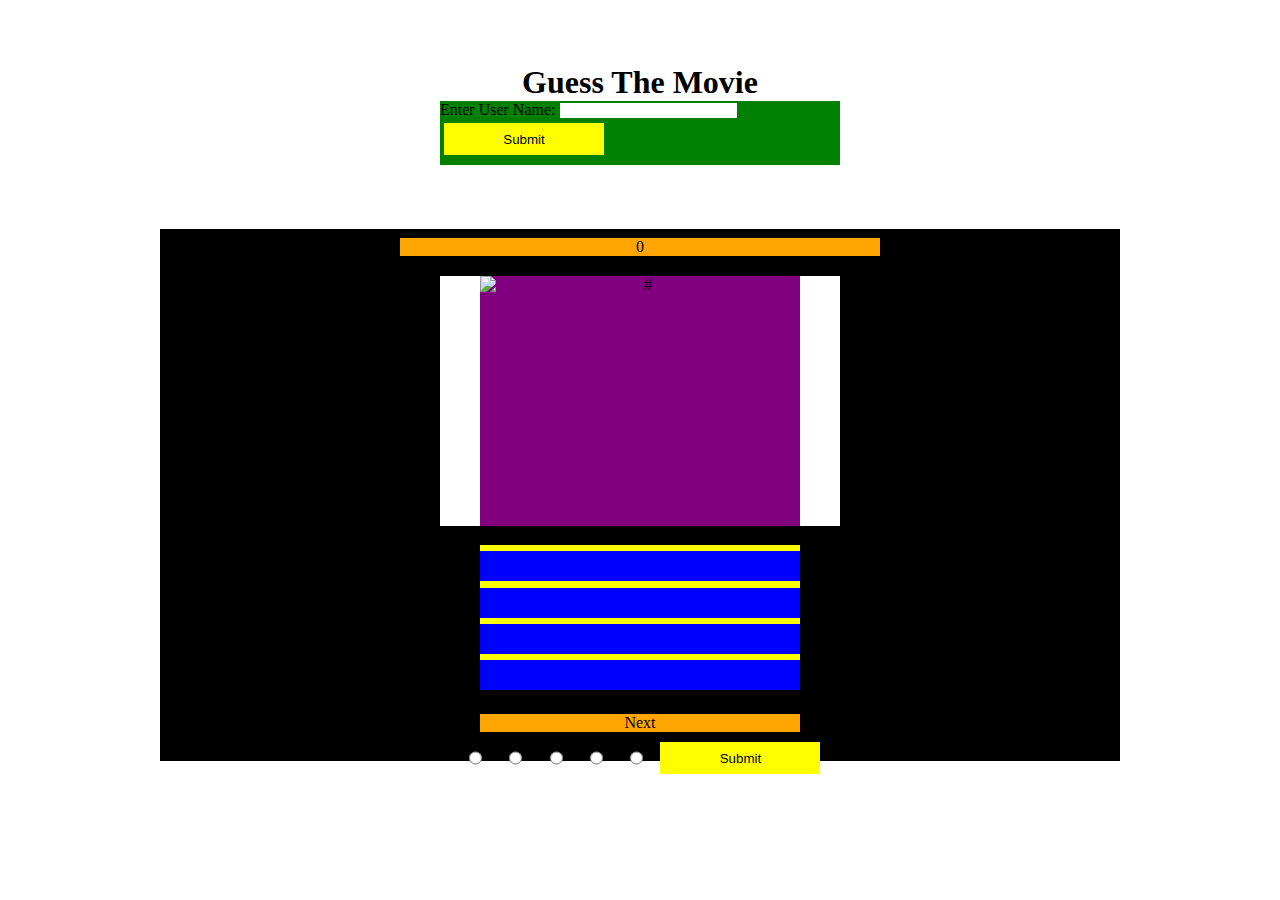
==== index.html @ f3297135 "Add submit button to feedback form" ====
<!DOCTYPE html>
<html lang="en">
<head>
    <meta charset="UTF-8">
    <meta http-equiv="X-UA-Compatible" content="IE=edge">
    <meta name="viewport" content="width=device-width, initial-scale=1.0">

    <link rel="stylesheet" href="assets/css/style.css">

    <title>Guess The Movie</title>
</head>
<body>
    <header>
        <h1>Guess The Movie</h1>
    </header>
    <form>
        <div id="user_name_container">
            <label for="user_name">Enter User Name: </label>
            <input type="text" id="user_name">
            <button type="submit" id="user_name_submit_button" onclick="addToUserNameList()">Submit</button>
        </div>
    </form>
    <div id="over_all_container">
        <div id="mian_quiz_container">
            <div id="score_count">0</div>
            <div id="main_image_container">
                <img id="quiz_image" src="#" alt="#">
            </div>
            <div id="button_group_container">
                <button class="quiz_btns" id="answer_one" onclick="checkUserAnswer(this.id)"></button>
                <button class="quiz_btns" id="answer_two" onclick="checkUserAnswer(this.id)"></button>
                <button class="quiz_btns" id="answer_three" onclick="checkUserAnswer(this.id)"></button>
                <button class="quiz_btns" id="answer_four"  onclick="checkUserAnswer(this.id)"></button>
            </div>
            <div id="next_btn" onclick="quizAnswers()">Next</div>
            <form>
                <input type="radio" class="radio_btns"><br/>
                <label for="radio_btns">1</label>
                <input type="radio" class="radio_btns">
                <label for="radio_btns">2</label>
                <input type="radio" class="radio_btns">
                <label for="radio_btns">3</label>
                <input type="radio" class="radio_btns">
                <label for="radio_btns">4</label>
                <input type="radio" class="radio_btns">
                <label for="radio_btns">5</label>
                <button type="submit" id="user_name_submit_button" onclick="">Submit</button>
            </form>
        </div>
        
    </div>
    <script src="assets/js/script.js"></script>
</body>
</html>
---- assets/css/style.css ----
* {
    margin: 0;
    padding: 0;
    border: none;
}


body {
    display: flex;
    flex-direction: column;
}

/* Hearder styling */

h1 {
    color: black;
    padding-top: 5%;
    display: flex;
    justify-content: center;
}


/* Main quiz container */

#over_all_container {
    width: 100%;
    display: flex;
    align-items: center;
    justify-content: center;
    padding-top: 5%;
    padding-bottom: 5%;
}

#mian_quiz_container {
    background: black;
    height: 500px;
    width: 75%;
    text-align: center;
    padding-top: 2.5%;
    display: flex;
    justify-content: center;
    flex-direction: column;
    align-items: center;
}

/* User Name form */
form {
    width: 100%;
    display: flex;
    justify-content: center;
}

#user_name_container {
    background: green;
    color: black;
    width: 25rem;
    height: 4rem;
   
}

/* Submit Button */
#user_name_submit_button {
    background: yellow;
    color: black;
    width: 10rem;
    height: 2rem;
    margin: 1%;
}
/* Score counter */
#score_count {
    width: 50%;
    height: 30px;
    background: orange;
}

/* Quiz Image  */

img {
    height: 250px;
    width: 320px;
    background: purple;
}
#main_image_container {
    background: white;
    width: 25rem;
    height: 25rem;
    display: flex;
    justify-content: center;
    align-items: center;
    margin-top: 2%;
}



/* Answer Buttons */

#button_group_container{
    margin-top: 2%;
    background: yellow;
    margin-bottom: 2%;

}

.quiz_btns {
    color: black;
    background:blue;
    height: 30px;
    width: 320px;
    margin-top: 2%;
    display: flex;
    justify-content: center;
    align-items: center;
}

/* Next Button */

#next_btn {
    color: black;
    background:orange;
    height: 30px;
    width: 320px;
    margin-top: 5px;
    display: flex;
    justify-content: center;
    align-items: center;
}

/* Radio Buttons */
.radio_btns {
    display: flex;
    justify-content: center;
    align-items: center;
    margin-left: 2%;
}
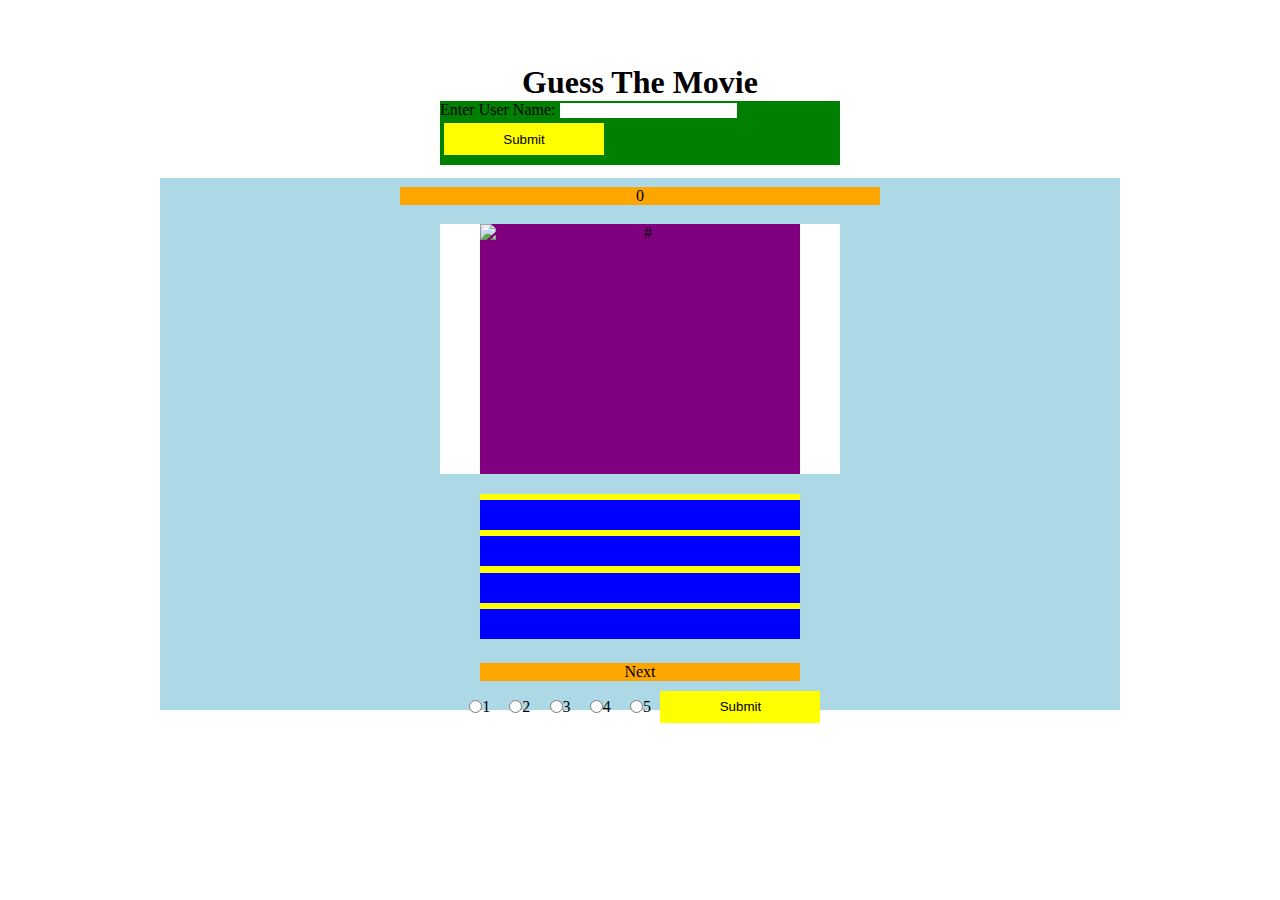
==== commit 5663a8d1: "Align items in quiz" ====
--- a/index.html
+++ b/index.html
@@ -17,7 +17,7 @@
         <div id="user_name_container">
             <label for="user_name">Enter User Name: </label>
             <input type="text" id="user_name">
-            <button type="submit" id="user_name_submit_button" onclick="addToUserNameList()">Submit</button>
+            <button type="submit" class="submit_btn" id="user_name_submit_button" onclick="addToUserNameList()">Submit</button>
         </div>
     </form>
     <div id="over_all_container">
@@ -44,7 +44,7 @@
                 <label for="radio_btns">4</label>
                 <input type="radio" class="radio_btns">
                 <label for="radio_btns">5</label>
-                <button type="submit" id="user_name_submit_button" onclick="">Submit</button>
+                <button type="submit" class="submit_btn" id="feedback_submit_button" onclick="">Submit</button>
             </form>
         </div>
         
--- a/assets/css/style.css
+++ b/assets/css/style.css
@@ -27,12 +27,12 @@
     display: flex;
     align-items: center;
     justify-content: center;
-    padding-top: 5%;
+    padding-top: 1%;
     padding-bottom: 5%;
 }
 
 #mian_quiz_container {
-    background: black;
+    background: lightblue;
     height: 500px;
     width: 75%;
     text-align: center;
@@ -48,6 +48,7 @@
     width: 100%;
     display: flex;
     justify-content: center;
+    align-items: center;
 }
 
 #user_name_container {
@@ -59,12 +60,16 @@
 }
 
 /* Submit Button */
-#user_name_submit_button {
+.submit_btn {
     background: yellow;
     color: black;
     width: 10rem;
     height: 2rem;
     margin: 1%;
+    display: flex;
+    justify-content: center;
+    align-items: center;
+    
 }
 /* Score counter */
 #score_count {
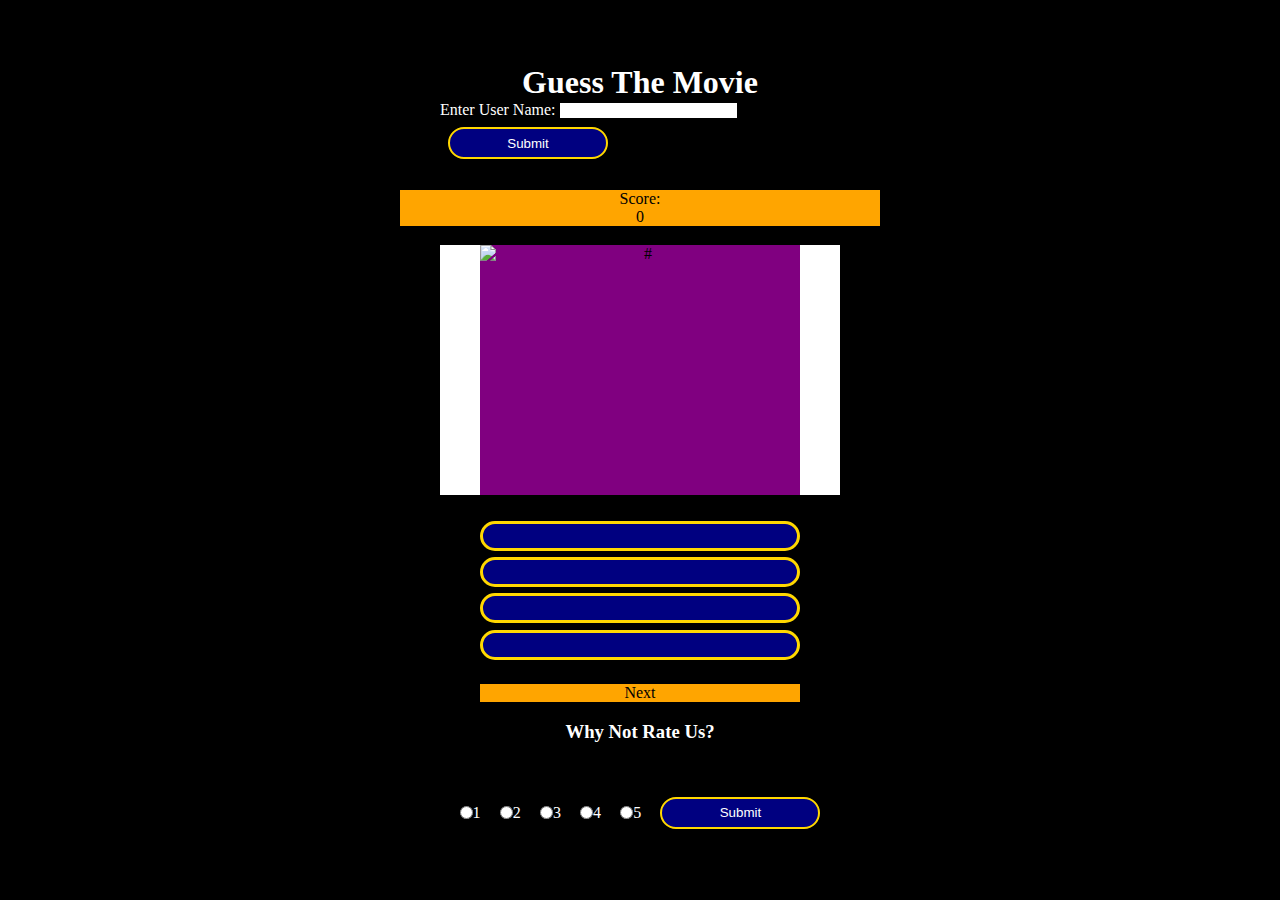
==== commit a14c3f6d: "Style user interface" ====
--- a/index.html
+++ b/index.html
@@ -4,6 +4,7 @@
     <meta charset="UTF-8">
     <meta http-equiv="X-UA-Compatible" content="IE=edge">
     <meta name="viewport" content="width=device-width, initial-scale=1.0">
+    <link rel="stylesheet" href="path/to/font-awesome/css/font-awesome.min.css">
 
     <link rel="stylesheet" href="assets/css/style.css">
 
@@ -22,6 +23,7 @@
     </form>
     <div id="over_all_container">
         <div id="mian_quiz_container">
+            <p>Score:</p>
             <div id="score_count">0</div>
             <div id="main_image_container">
                 <img id="quiz_image" src="#" alt="#">
@@ -33,7 +35,8 @@
                 <button class="quiz_btns" id="answer_four"  onclick="checkUserAnswer(this.id)"></button>
             </div>
             <div id="next_btn" onclick="quizAnswers()">Next</div>
-            <form>
+            <h3>Why Not Rate Us?</h3>
+            <form id="feedback_form">
                 <input type="radio" class="radio_btns"><br/>
                 <label for="radio_btns">1</label>
                 <input type="radio" class="radio_btns">
--- a/assets/css/style.css
+++ b/assets/css/style.css
@@ -8,17 +8,23 @@
 body {
     display: flex;
     flex-direction: column;
+    background: black;
+
 }
 
 /* Hearder styling */
 
 h1 {
-    color: black;
+    color: white;
     padding-top: 5%;
     display: flex;
     justify-content: center;
 }
 
+h3, h2 {
+    color: white;
+    margin-top: 2%;
+}
 
 /* Main quiz container */
 
@@ -32,7 +38,7 @@
 }
 
 #mian_quiz_container {
-    background: lightblue;
+    background: black;
     height: 500px;
     width: 75%;
     text-align: center;
@@ -52,31 +58,34 @@
 }
 
 #user_name_container {
-    background: green;
     color: black;
     width: 25rem;
     height: 4rem;
+    margin-bottom: 5%;
    
 }
 
 /* Submit Button */
 .submit_btn {
-    background: yellow;
-    color: black;
+    border: 2px solid gold;
+    border-radius: 50px;
+    background: navy;
+    color: white;
     width: 10rem;
     height: 2rem;
-    margin: 1%;
+    margin: 2%;
     display: flex;
     justify-content: center;
     align-items: center;
-    
 }
+
 /* Score counter */
-#score_count {
+#score_count, p {
     width: 50%;
     height: 30px;
     background: orange;
 }
+
 
 /* Quiz Image  */
 
@@ -101,14 +110,15 @@
 
 #button_group_container{
     margin-top: 2%;
-    background: yellow;
     margin-bottom: 2%;
 
 }
 
 .quiz_btns {
-    color: black;
-    background:blue;
+    border: 3px solid gold;
+    border-radius: 50px;
+    background: navy;
+    color: white;
     height: 30px;
     width: 320px;
     margin-top: 2%;
@@ -129,6 +139,12 @@
     justify-content: center;
     align-items: center;
 }
+/* Feedback form container */
+#feedback_form {
+    margin-top: 1%;
+    margin-bottom: 1%;
+   
+}
 
 /* Radio Buttons */
 .radio_btns {
@@ -136,4 +152,39 @@
     justify-content: center;
     align-items: center;
     margin-left: 2%;
+    
 }
+
+label {
+    color: white;
+}
+@media only screen and (max-width: 1300px) {
+/* Feedback Form */
+    #feedback_form {
+      
+        padding-top: 25px;
+    }
+  }
+
+  @media only screen and (max-width: 900px) {
+/* Main Quiz Container */
+    #mian_quiz_container {
+        margin-top: 20px;
+        height: 420px;
+    }
+
+    #user_name_container {
+        margin-bottom: 5%;
+    }
+
+    /* Image Container */
+    #main_image_container {
+        
+        width: 20rem;
+       
+    }
+    /* score */
+    p {
+        margin-top: 20%;
+    }
+  }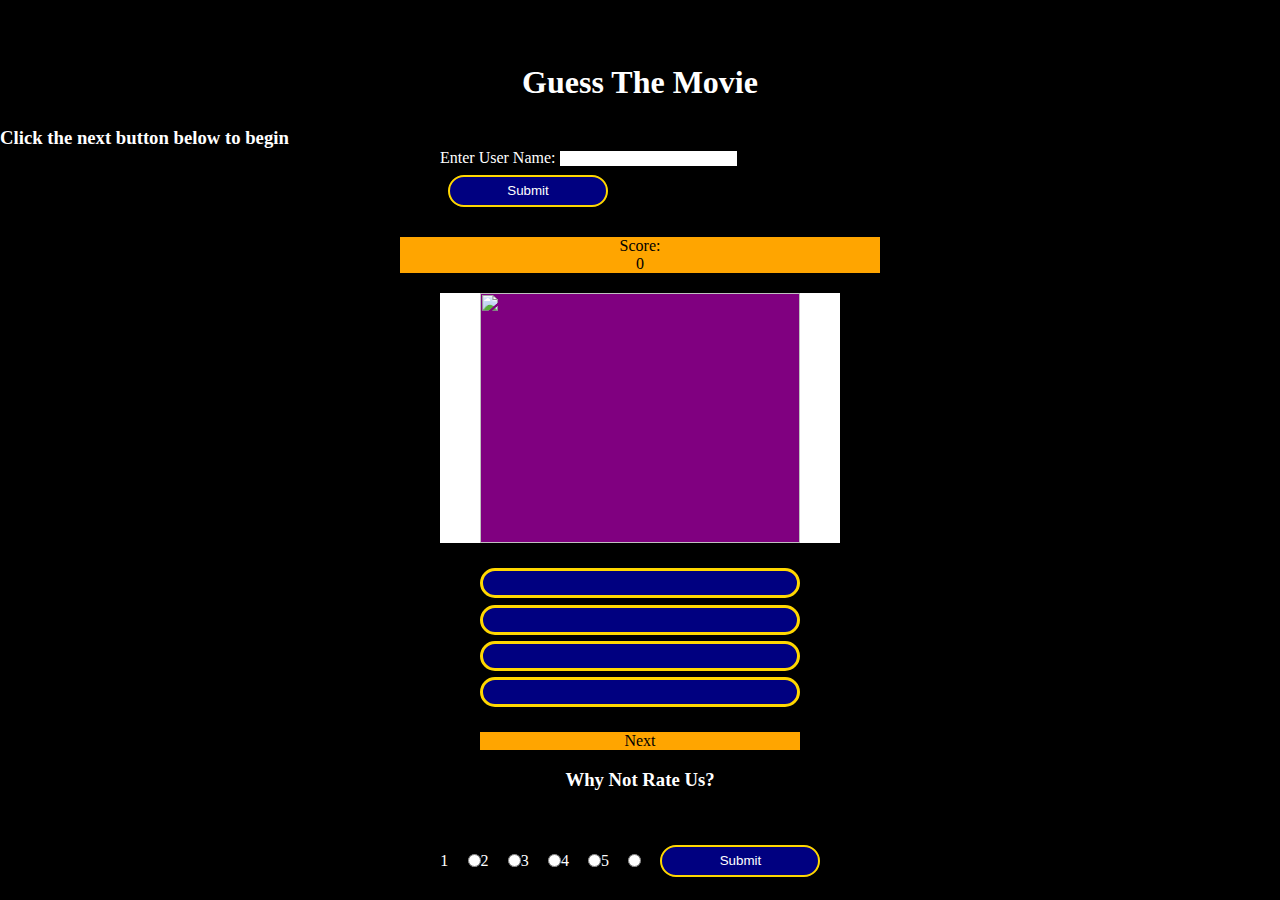
==== commit bc3cfec9: "Add accessible names to both submit buttons" ====
--- a/index.html
+++ b/index.html
@@ -4,7 +4,6 @@
     <meta charset="UTF-8">
     <meta http-equiv="X-UA-Compatible" content="IE=edge">
     <meta name="viewport" content="width=device-width, initial-scale=1.0">
-    <link rel="stylesheet" href="path/to/font-awesome/css/font-awesome.min.css">
 
     <link rel="stylesheet" href="assets/css/style.css">
 
@@ -13,12 +12,13 @@
 <body>
     <header>
         <h1>Guess The Movie</h1>
+        <h3 id="instructions">Click the next button below to begin</h3>
     </header>
     <form>
         <div id="user_name_container">
             <label for="user_name">Enter User Name: </label>
             <input type="text" id="user_name">
-            <button type="submit" class="submit_btn" id="user_name_submit_button" onclick="addToUserNameList()">Submit</button>
+            <button type="submit" class="submit_btn" id="user_name_submit_button" onclick="addToUserNameList()" name="User name submit button">Submit</button>
         </div>
     </form>
     <div id="over_all_container">
@@ -26,31 +26,30 @@
             <p>Score:</p>
             <div id="score_count">0</div>
             <div id="main_image_container">
-                <img id="quiz_image" src="#" alt="#">
+                <img id="quiz_image" src="" alt="">
             </div>
             <div id="button_group_container">
-                <button class="quiz_btns" id="answer_one" onclick="checkUserAnswer(this.id)"></button>
-                <button class="quiz_btns" id="answer_two" onclick="checkUserAnswer(this.id)"></button>
-                <button class="quiz_btns" id="answer_three" onclick="checkUserAnswer(this.id)"></button>
-                <button class="quiz_btns" id="answer_four"  onclick="checkUserAnswer(this.id)"></button>
+                <button class="quiz_btns" id="answer_one" onclick="checkUserAnswer(this.id)" name="Answer one Button"></button>
+                <button class="quiz_btns" id="answer_two" onclick="checkUserAnswer(this.id)" name="Answer two Button"></button>
+                <button class="quiz_btns" id="answer_three" onclick="checkUserAnswer(this.id)" name="Answer three Button"></button>
+                <button class="quiz_btns" id="answer_four"  onclick="checkUserAnswer(this.id)" name="Answer four Button"></button>
             </div>
             <div id="next_btn" onclick="quizAnswers()">Next</div>
             <h3>Why Not Rate Us?</h3>
             <form id="feedback_form">
-                <input type="radio" class="radio_btns"><br/>
-                <label for="radio_btns">1</label>
-                <input type="radio" class="radio_btns">
-                <label for="radio_btns">2</label>
-                <input type="radio" class="radio_btns">
-                <label for="radio_btns">3</label>
-                <input type="radio" class="radio_btns">
-                <label for="radio_btns">4</label>
-                <input type="radio" class="radio_btns">
-                <label for="radio_btns">5</label>
-                <button type="submit" class="submit_btn" id="feedback_submit_button" onclick="">Submit</button>
+                <label for="rating_1">1</label>
+                <input type="radio" id="rating_1" class="radio_btns"><br/>
+                <label for="rating_2">2</label>
+                <input type="radio" id="rating_2" class="radio_btns">
+                <label for="rating_3">3</label>
+                <input type="radio" id="rating_3" class="radio_btns">
+                <label for="rating_4">4</label>
+                <input type="radio" id="rating_4" class="radio_btns">
+                <label for="rating_5">5</label>
+                <input type="radio" id="rating_5" class="radio_btns">
+                <button type="submit" class="submit_btn" id="feedback_submit_button" name="Rating submit button">Submit</button>
             </form>
         </div>
-        
     </div>
     <script src="assets/js/script.js"></script>
 </body>
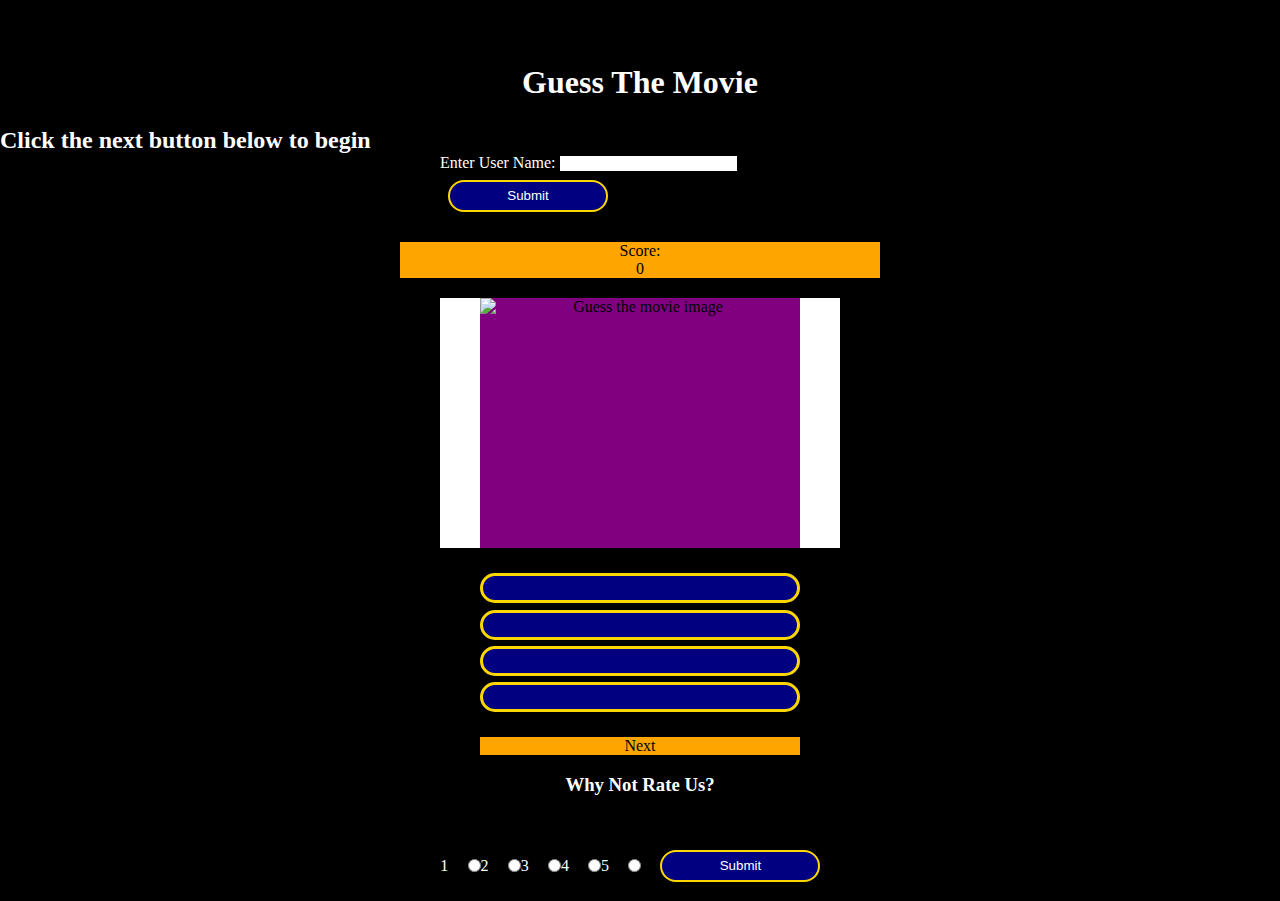
==== commit 6be240f5: "Add comments to html" ====
--- a/index.html
+++ b/index.html
@@ -10,31 +10,38 @@
     <title>Guess The Movie</title>
 </head>
 <body>
+    <!-- Header contains title and instructions-->
     <header>
         <h1>Guess The Movie</h1>
-        <h3 id="instructions">Click the next button below to begin</h3>
+        <h2 id="instructions">Click the next button below to begin</h2>
     </header>
+    <!-- The below form allows user to enter a username -->
     <form>
         <div id="user_name_container">
             <label for="user_name">Enter User Name: </label>
             <input type="text" id="user_name">
-            <button type="submit" class="submit_btn" id="user_name_submit_button" onclick="addToUserNameList()" name="User name submit button">Submit</button>
+            <button type="submit" class="submit_btn" id="user_name_submit_button" onclick="addToUserNameList()" aria-label="User name submit button">Submit</button>
         </div>
     </form>
     <div id="over_all_container">
         <div id="mian_quiz_container">
+            <!-- The below section keeps track of the users score -->
             <p>Score:</p>
             <div id="score_count">0</div>
+            <!-- The main_image_container div holds the images for the quiz -->
             <div id="main_image_container">
-                <img id="quiz_image" src="" alt="">
+                <img id="quiz_image" src="assets/images/quiz-images/guess_the_movie.jpg" alt="Guess the movie image">
             </div>
+            <!-- The below buttons are the answer option for the quiz -->
             <div id="button_group_container">
-                <button class="quiz_btns" id="answer_one" onclick="checkUserAnswer(this.id)" name="Answer one Button"></button>
-                <button class="quiz_btns" id="answer_two" onclick="checkUserAnswer(this.id)" name="Answer two Button"></button>
-                <button class="quiz_btns" id="answer_three" onclick="checkUserAnswer(this.id)" name="Answer three Button"></button>
-                <button class="quiz_btns" id="answer_four"  onclick="checkUserAnswer(this.id)" name="Answer four Button"></button>
+                <button class="quiz_btns" id="answer_one" onclick="checkUserAnswer(this.id)" aria-label="Answer one Button"></button>
+                <button class="quiz_btns" id="answer_two" onclick="checkUserAnswer(this.id)" aria-label="Answer two Button"></button>
+                <button class="quiz_btns" id="answer_three" onclick="checkUserAnswer(this.id)" aria-label="Answer three Button"></button>
+                <button class="quiz_btns" id="answer_four"  onclick="checkUserAnswer(this.id)" aria-label="Answer four Button"></button>
             </div>
+            <!-- The next button moves onto the next question -->
             <div id="next_btn" onclick="quizAnswers()">Next</div>
+            <!-- The section below is for user feedback -->
             <h3>Why Not Rate Us?</h3>
             <form id="feedback_form">
                 <label for="rating_1">1</label>
@@ -47,7 +54,7 @@
                 <input type="radio" id="rating_4" class="radio_btns">
                 <label for="rating_5">5</label>
                 <input type="radio" id="rating_5" class="radio_btns">
-                <button type="submit" class="submit_btn" id="feedback_submit_button" name="Rating submit button">Submit</button>
+                <button type="submit" class="submit_btn" id="feedback_submit_button" aria-label="Rating submit button">Submit</button>
             </form>
         </div>
     </div>
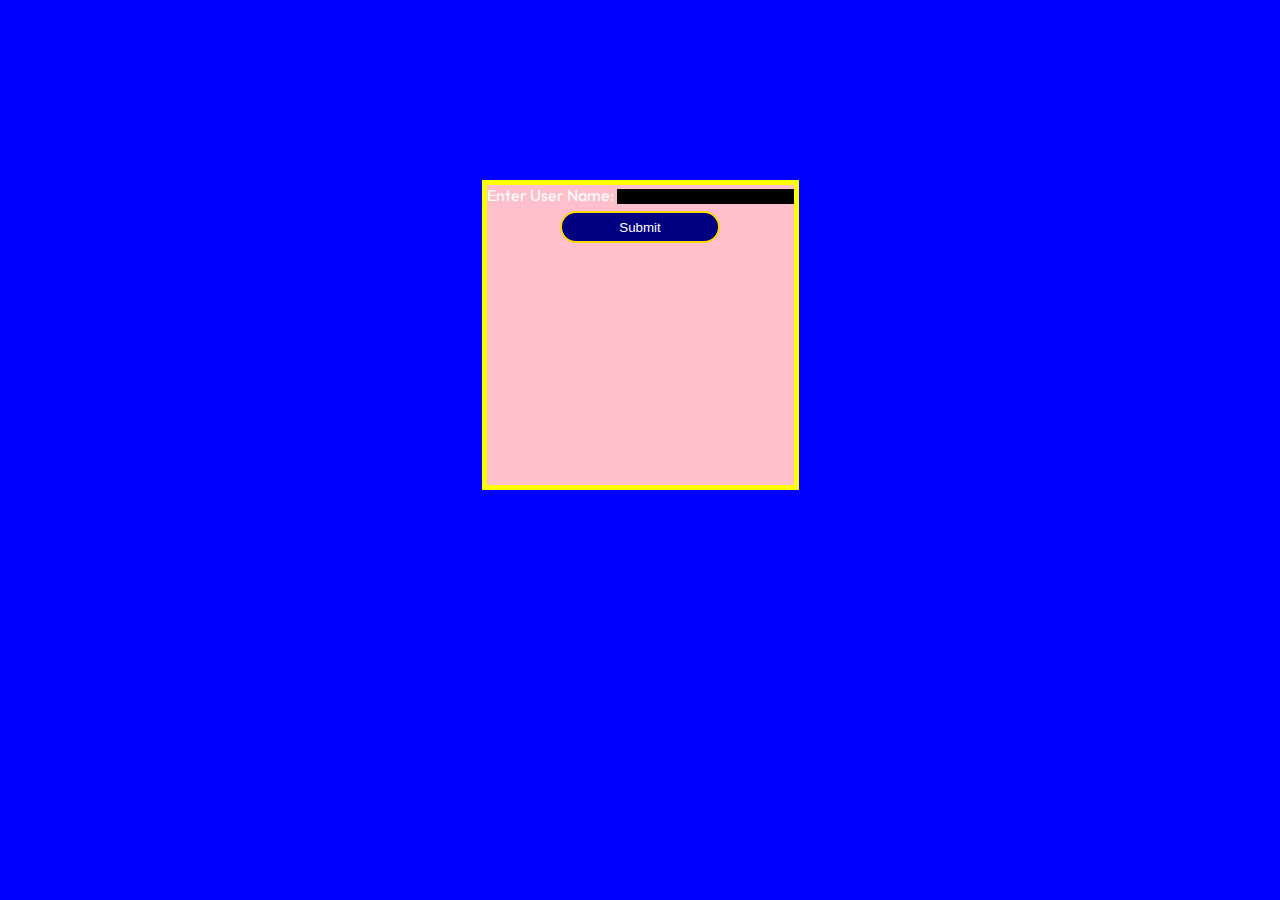
==== commit ab77d887: "http.server" ====
--- a/index.html
+++ b/index.html
@@ -4,60 +4,20 @@
     <meta charset="UTF-8">
     <meta http-equiv="X-UA-Compatible" content="IE=edge">
     <meta name="viewport" content="width=device-width, initial-scale=1.0">
-
     <link rel="stylesheet" href="assets/css/style.css">
-
-    <title>Guess The Movie</title>
+    <title>Enter User Details</title>
 </head>
 <body>
-    <!-- Header contains title and instructions-->
-    <header>
-        <h1>Guess The Movie</h1>
-        <h2 id="instructions">Click the next button below to begin</h2>
-    </header>
-    <!-- The below form allows user to enter a username -->
-    <form>
-        <div id="user_name_container">
-            <label for="user_name">Enter User Name: </label>
-            <input type="text" id="user_name">
-            <button type="submit" class="submit_btn" id="user_name_submit_button" onclick="addToUserNameList()" aria-label="User name submit button">Submit</button>
-        </div>
-    </form>
-    <div id="over_all_container">
-        <div id="mian_quiz_container">
-            <!-- The below section keeps track of the users score -->
-            <p>Score:</p>
-            <div id="score_count">0</div>
-            <!-- The main_image_container div holds the images for the quiz -->
-            <div id="main_image_container">
-                <img id="quiz_image" src="assets/images/quiz-images/guess_the_movie.jpg" alt="Guess the movie image">
+    <div id="outer_user_name_container">
+        <form>
+            <div class="inner_user_name_container">
+                <label for="user_name">Enter User Name: </label>
+                <input type="text" id="user_name">
+                <div class="btn_container">
+                    <button type="submit" class="submit_btn" id="user_name_submit_button" onclick="addToUserNameList()" aria-label="User name submit button">Submit</button>
+                </div>
             </div>
-            <!-- The below buttons are the answer option for the quiz -->
-            <div id="button_group_container">
-                <button class="quiz_btns" id="answer_one" onclick="checkUserAnswer(this.id)" aria-label="Answer one Button"></button>
-                <button class="quiz_btns" id="answer_two" onclick="checkUserAnswer(this.id)" aria-label="Answer two Button"></button>
-                <button class="quiz_btns" id="answer_three" onclick="checkUserAnswer(this.id)" aria-label="Answer three Button"></button>
-                <button class="quiz_btns" id="answer_four"  onclick="checkUserAnswer(this.id)" aria-label="Answer four Button"></button>
-            </div>
-            <!-- The next button moves onto the next question -->
-            <div id="next_btn" onclick="quizAnswers()">Next</div>
-            <!-- The section below is for user feedback -->
-            <h3>Why Not Rate Us?</h3>
-            <form id="feedback_form">
-                <label for="rating_1">1</label>
-                <input type="radio" id="rating_1" class="radio_btns"><br/>
-                <label for="rating_2">2</label>
-                <input type="radio" id="rating_2" class="radio_btns">
-                <label for="rating_3">3</label>
-                <input type="radio" id="rating_3" class="radio_btns">
-                <label for="rating_4">4</label>
-                <input type="radio" id="rating_4" class="radio_btns">
-                <label for="rating_5">5</label>
-                <input type="radio" id="rating_5" class="radio_btns">
-                <button type="submit" class="submit_btn" id="feedback_submit_button" aria-label="Rating submit button">Submit</button>
-            </form>
-        </div>
+        </form>
     </div>
-    <script src="assets/js/script.js"></script>
 </body>
 </html>--- a/assets/css/style.css
+++ b/assets/css/style.css
@@ -1,3 +1,5 @@
+@import url('https://fonts.googleapis.com/css2?family=Outfit:wght@200&display=swap');
+
 * {
     margin: 0;
     padding: 0;
@@ -9,16 +11,22 @@
     display: flex;
     flex-direction: column;
     background: black;
+    font-family: Outfit;
 
 }
 
 /* Hearder styling */
 
-h1 {
+h1, #instructions {
     color: white;
     padding-top: 5%;
     display: flex;
     justify-content: center;
+}
+
+#instructions {
+    padding-bottom: 3%;
+    margin-top: 0;
 }
 
 h3, h2 {
@@ -50,22 +58,36 @@
 }
 
 /* User Name form */
+
+#outer_user_name_container {
+    width: 100%;
+    height: 100vh;
+    background: blue;
+    display: flex;
+    justify-content: center;
+
+}
+
 form {
-    width: 100%;
-    display: flex;
-    justify-content: center;
-    align-items: center;
-}
-
-#user_name_container {
-    color: black;
-    width: 25rem;
-    height: 4rem;
-    margin-bottom: 5%;
-   
+    position: relative;
+    top: 20%;
+    height: 300px;
+    border: 5px solid #FFFF00;
+    background: pink;
+}
+
+#user_name {
+    background: black;
 }
 
 /* Submit Button */
+
+.btn_container {
+    padding-bottom: 80px;
+    display: flex;
+    justify-content: center;
+}
+
 .submit_btn {
     border: 2px solid gold;
     border-radius: 50px;
@@ -77,6 +99,7 @@
     display: flex;
     justify-content: center;
     align-items: center;
+    cursor: pointer
 }
 
 /* Score counter */
@@ -92,7 +115,7 @@
 img {
     height: 250px;
     width: 320px;
-    background: purple;
+    
 }
 #main_image_container {
     background: white;
@@ -125,6 +148,7 @@
     display: flex;
     justify-content: center;
     align-items: center;
+    cursor: pointer
 }
 
 /* Next Button */
@@ -138,6 +162,7 @@
     display: flex;
     justify-content: center;
     align-items: center;
+    cursor: pointer
 }
 /* Feedback form container */
 #feedback_form {
@@ -151,8 +176,8 @@
     display: flex;
     justify-content: center;
     align-items: center;
-    margin-left: 2%;
-    
+    margin-right: 3%;
+    cursor: pointer
 }
 
 label {
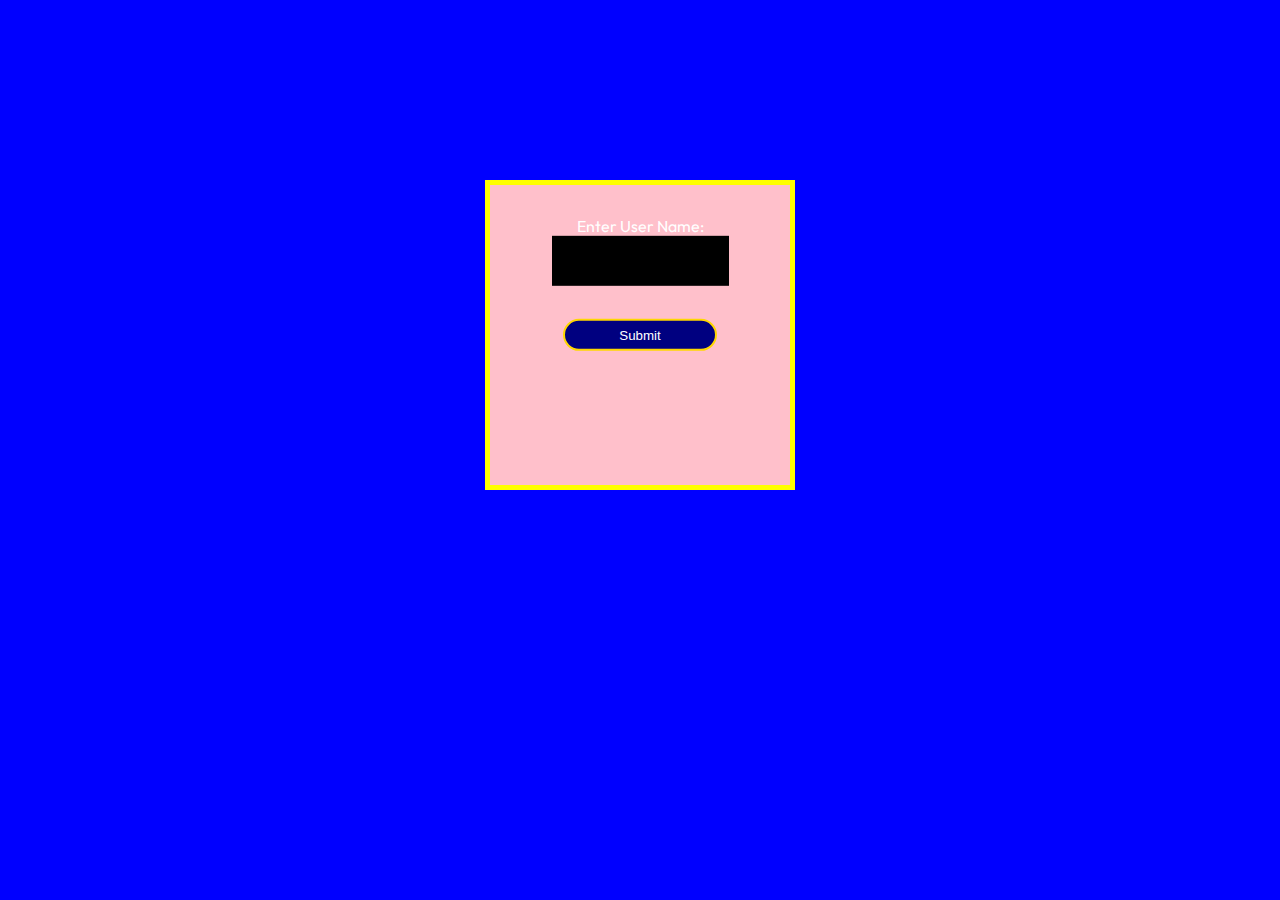
==== commit 9a289a1c: "Style lading page user input to center" ====
--- a/index.html
+++ b/index.html
@@ -11,7 +11,7 @@
     <div id="outer_user_name_container">
         <form>
             <div class="inner_user_name_container">
-                <label for="user_name">Enter User Name: </label>
+                <label for="user_name" id="user_name_label">Enter User Name: </label>
                 <input type="text" id="user_name">
                 <div class="btn_container">
                     <button type="submit" class="submit_btn" id="user_name_submit_button" onclick="addToUserNameList()" aria-label="User name submit button">Submit</button>
--- a/assets/css/style.css
+++ b/assets/css/style.css
@@ -63,27 +63,44 @@
     width: 100%;
     height: 100vh;
     background: blue;
-    display: flex;
-    justify-content: center;
-
+    position: relative;
+    display: flex;
+    justify-content: center;
+
+}
+
+.inner_user_name_container {
+    position: absolute;
+    top: 50%;
+    left: 50%;
+    transform: translate(-50%, -50%)
 }
 
 form {
     position: relative;
     top: 20%;
     height: 300px;
+    width: 300px;
     border: 5px solid #FFFF00;
     background: pink;
+    text-align: center;
 }
 
 #user_name {
     background: black;
-}
-
+    height: 50px;
+    margin-bottom: 10px;
+}
+
+form .user_name_label {
+    font-weight: 300px;
+    font-size: large;
+}
 /* Submit Button */
 
 .btn_container {
     padding-bottom: 80px;
+    margin: 20px;
     display: flex;
     justify-content: center;
 }
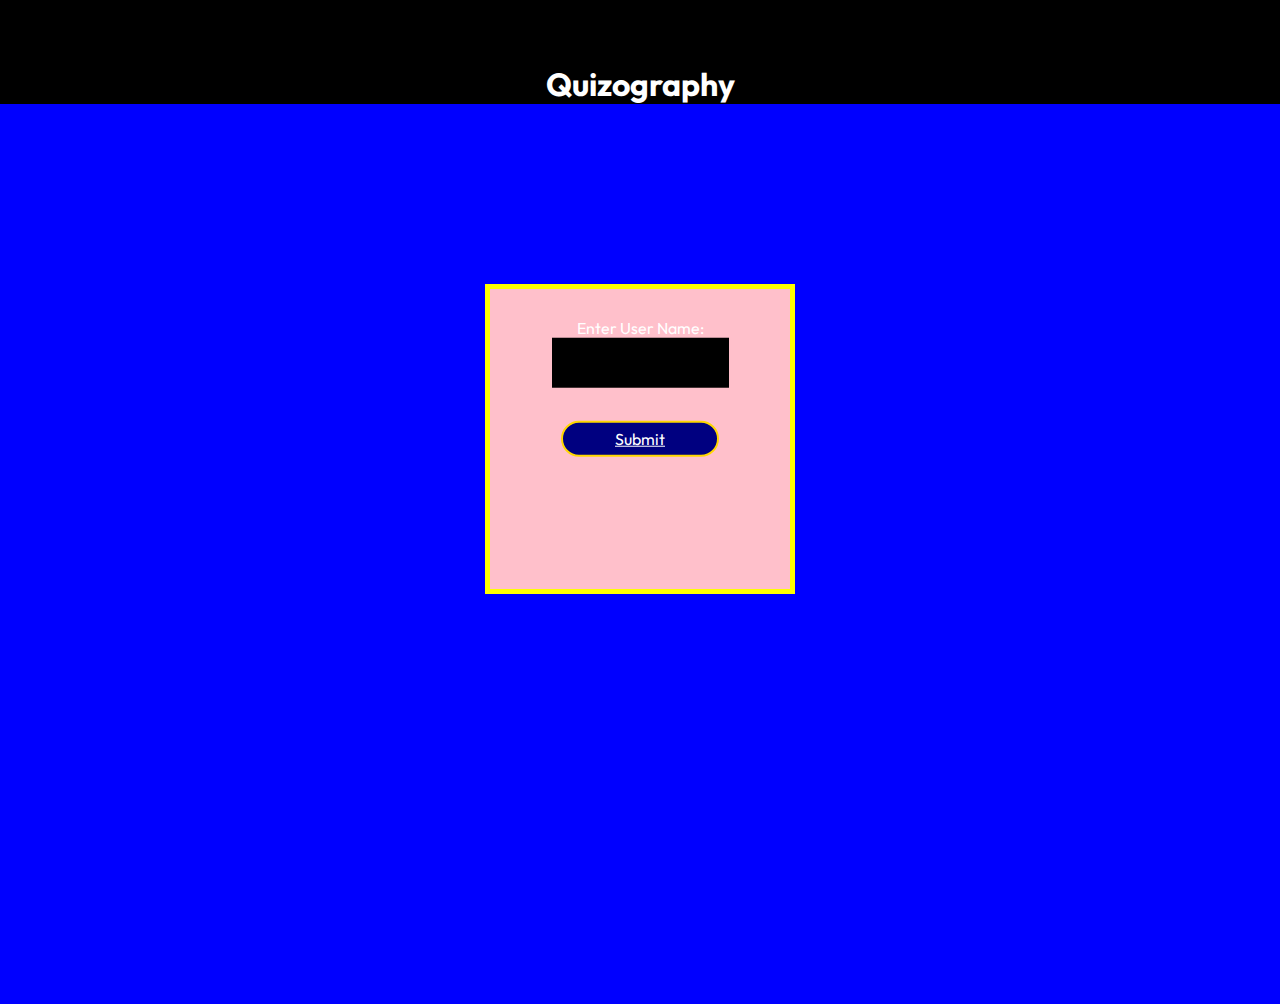
==== commit e16fee8c: "Update header section" ====
--- a/index.html
+++ b/index.html
@@ -8,13 +8,16 @@
     <title>Enter User Details</title>
 </head>
 <body>
+    <header class="top_heading">
+        <h1>Quizography</h1>
+    </header>
     <div id="outer_user_name_container">
         <form>
             <div class="inner_user_name_container">
                 <label for="user_name" id="user_name_label">Enter User Name: </label>
                 <input type="text" id="user_name">
                 <div class="btn_container">
-                    <button type="submit" class="submit_btn" id="user_name_submit_button" onclick="addToUserNameList()" aria-label="User name submit button">Submit</button>
+                    <a type="submit" class="submit_btn" id="user_name_submit_button" onclick="addToUserNameList()" aria-label="User name submit button" href="quiz_instructions.html">Submit</a>
                 </div>
             </div>
         </form>
